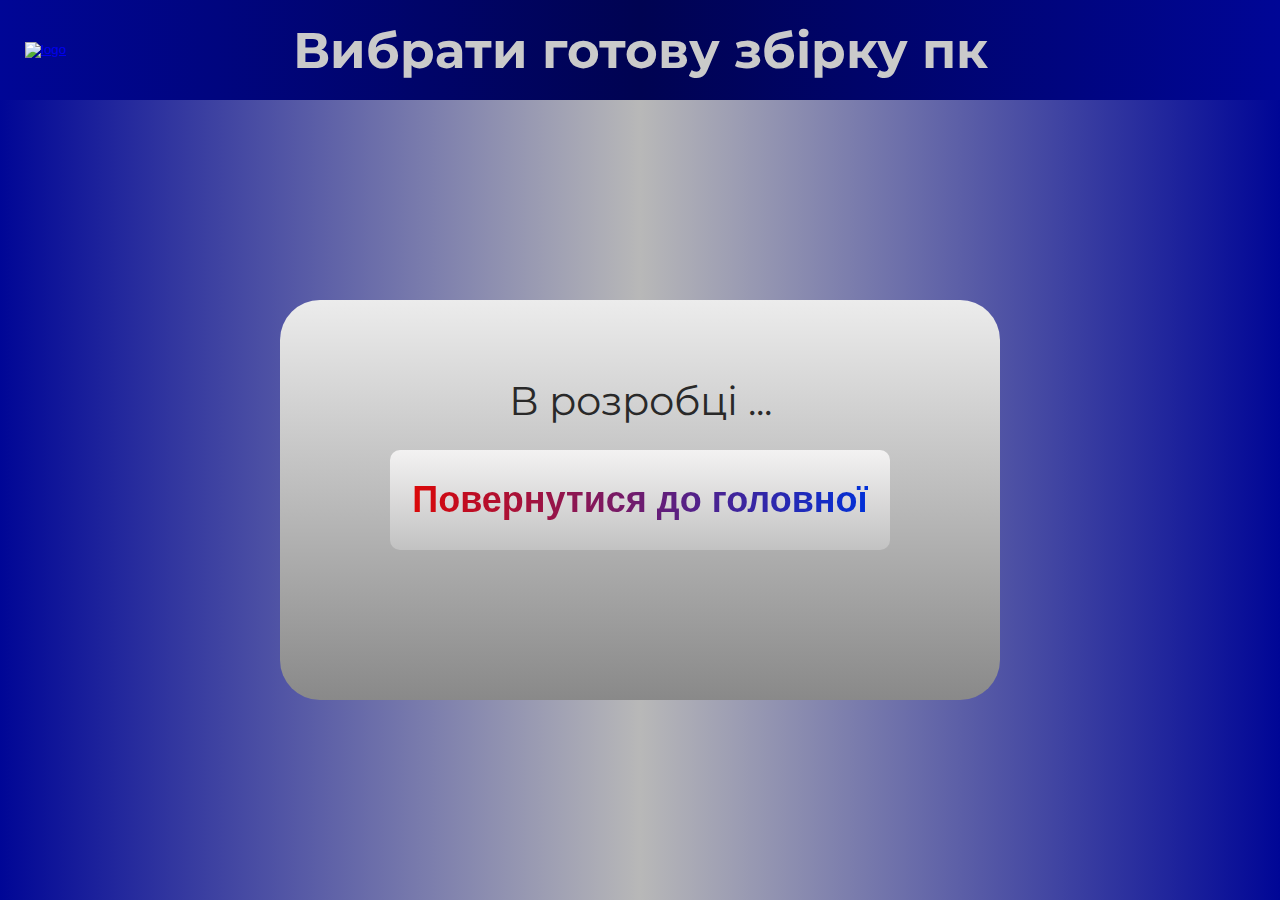
==== index-pc.html @ f8805ddb "-" ====
<!DOCTYPE html>
<html lang="en">
<head>
    <meta charset="UTF-8">
    <meta name="viewport" content="width=device-width, initial-scale=1.0">
    <link href="https://fonts.googleapis.com/css?family=Montserrat:400,700&display=swap" rel="stylesheet">
    <link rel="stylesheet" href="css/styles2.css">
    <title>Easy PC</title>
</head>
<body>
    <div class="wrapper">

        <header class="header">
    
            <div class="header__container">
                
                <div class="logo">
                    <button class="button-logo__button">    
                        <a href="index.html" class="main-link">
                            <img src="Icons/logo.svg" alt="logo">
                        </a>
                    </button>
                </div>

                <div class="title">
                    Вибрати готову збірку пк
                </div>

                <div class="space">

                </div>
               
            </div>
            
        </header>
    
        <main class="page___centr"> 
           <div class="content__content">
                <div class="element__content">
                    <div class="title2">
                        В розробці ...
                    </div>
                </div>
                <div class="element__content">
                    <div class="back-button__content">
                        <button class="button__button" type="button" onclick="backbtnFunction()">                            
                            <h1>Повернутися до головної</h1>
                        </button>
                    </div>
                </div>
                <div class="element__content">
                    <div class="space-content"></div>
                </div>
           </div>
        </main>    


    </div>
    <script src="js/script.js"></script>
</body>
</html>
---- css/styles2.css ----
body {
    background: rgb(5,0,255);
    background: linear-gradient(90deg, #000696 0%, #B8B8B8 50%, #000696 100%);
    margin: 0;
    padding: 0;
    font-family: "Montserrat";
    font-weight: 400;
    color: #000000;
}




h1{
    font-size: 36px;
    background-image: linear-gradient(to right, #DB0808, #0030D8); 
    -webkit-background-clip: text; 
    color: transparent;
}


.wrapper {
    min-height: 100%;
    display: flex;
    flex-direction: column;
    height: 100vh;
    overflow: clip;
}

.header{

    background: linear-gradient(90deg, #000696 0%, #000352 50%, #000696 100%);
    display: flex;
    min-height: 90px;
    padding-top: 5px ;
    padding-bottom: 5px;
}

.header__container{
    width: 100%;
    display: flex;
    align-items: center;
    justify-content: space-between;
}

.page___centr{
   
    flex: 1 1 auto;
    overflow: auto;
}


[class*="__container"] {
    display: flex;
    max-width: 1310px;
    margin: 0 auto;
    padding: 0px 15px;
}

[class*="__centr"]{
    display: flex;
    justify-content: center;
    align-items: center;   
}

[class*="__content"]{
    display: flex;
    justify-content: center;
    align-items: center;   
}

.content__content{
    display: flex;
    flex-direction: column;
    justify-content: center;
    width: 720px;
    height: 400px;
    border-radius: 40px;
    background: linear-gradient(180deg, #ECECEC 0%, #898989 100%);


}

.element__content{

    height: 50px;
    padding-top: 25px;
    padding-bottom: 25px;
}


.logo{ 
    
    width: 100px;
}

.space{

    width: 100px;
}

[class*="__button"]{
    background-color: #00000000;
    border: none;  
    outline: none;
}

.button-logo__button{

   
    padding: 10px 10px 10px 10px;
    
}

.title{

       
    
    color: #cacaca;
    font-size: 50px;
    padding: 10px 10px 10px 10px;
    font-weight: 700;
    
    
}

.title2{

    color: rgb(41, 41, 41);
    font-family: Montserrat;
    font-size: 40px;
    font-style: normal;
    font-weight: 400;
    
}


.back-button__content{
    width: 500px;
    height: 100px;
    background: linear-gradient(180deg, #F3F2F2 0%, #C2C2C2 100%);
    border-radius: 10px;
    transition: background-color 0.3s;
    cursor: pointer;
}

.back-button__content:hover{
    background: linear-gradient(180deg, #000000 0%, #252525 100%);
}




.button__button{
    cursor: pointer;
}


.space-content{
    height: 100px;
    width: auto;
}
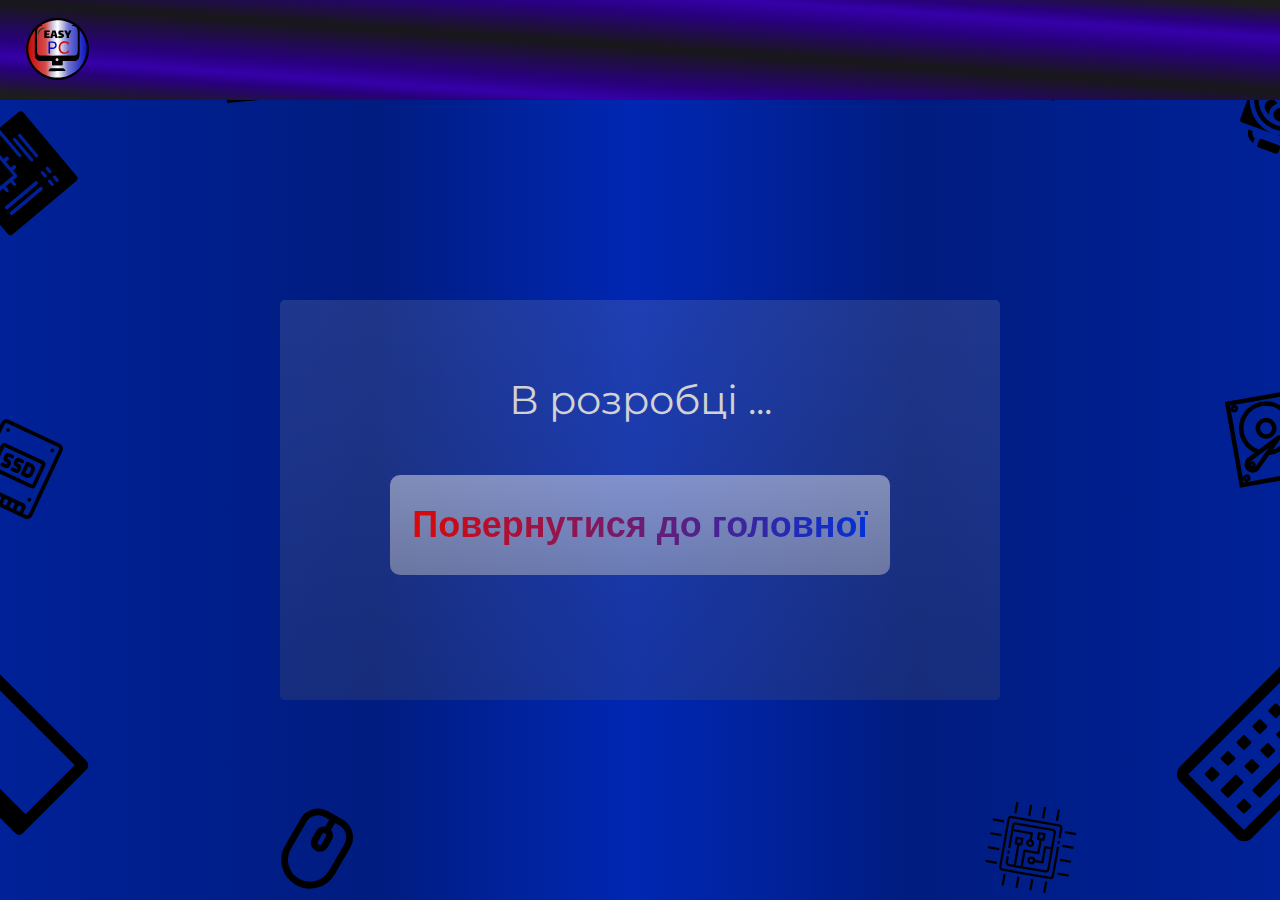
==== commit 38270521: "alpha" ====
--- a/index-pc.html
+++ b/index-pc.html
@@ -5,6 +5,7 @@
     <meta name="viewport" content="width=device-width, initial-scale=1.0">
     <link href="https://fonts.googleapis.com/css?family=Montserrat:400,700&display=swap" rel="stylesheet">
     <link rel="stylesheet" href="css/styles2.css">
+    <link rel="icon" href="/icons/pc-head.ico" type="image/x-icon">
     <title>Easy PC</title>
 </head>
 <body>
@@ -17,14 +18,11 @@
                 <div class="logo">
                     <button class="button-logo__button">    
                         <a href="index.html" class="main-link">
-                            <img src="Icons/logo.svg" alt="logo">
+                            <img src="/icons/logo.svg" alt="logo">
                         </a>
                     </button>
                 </div>
 
-                <div class="title">
-                    Вибрати готову збірку пк
-                </div>
 
                 <div class="space">
 
--- a/css/styles2.css
+++ b/css/styles2.css
@@ -1,8 +1,11 @@
 
 
 body {
-    background: rgb(5,0,255);
-    background: linear-gradient(90deg, #000696 0%, #B8B8B8 50%, #000696 100%);
+    background-image: url('/wallpaper/wallpaper2.svg');
+    background-size: cover;
+    background-position: center;
+    background-repeat: no-repeat;
+    height: 100vh;
     margin: 0;
     padding: 0;
     font-family: "Montserrat";
@@ -31,7 +34,7 @@
 
 .header{
 
-    background: linear-gradient(90deg, #000696 0%, #000352 50%, #000696 100%);
+    background: linear-gradient(4deg, #1D1D1D 3.16%, #1D1D1D 3.17%, #28007C 16.87%, #3600AA 22.74%, #28007C 31.55%, #181818 51.62%, #28007C 70.23%, #3600AA 80.02%, #28007C 85.89%, #1D1D1D 97.15%);
     display: flex;
     min-height: 90px;
     padding-top: 5px ;
@@ -68,7 +71,6 @@
 [class*="__content"]{
     display: flex;
     justify-content: center;
-    align-items: center;   
 }
 
 .content__content{
@@ -77,10 +79,8 @@
     justify-content: center;
     width: 720px;
     height: 400px;
-    border-radius: 40px;
-    background: linear-gradient(180deg, #ECECEC 0%, #898989 100%);
-
-
+    border-radius: 5px;
+    background: linear-gradient(180deg, #b6b6b62b 0%, #66666637 100%);
 }
 
 .element__content{
@@ -128,7 +128,7 @@
 
 .title2{
 
-    color: rgb(41, 41, 41);
+    color: rgb(210, 210, 210);
     font-family: Montserrat;
     font-size: 40px;
     font-style: normal;
@@ -140,14 +140,14 @@
 .back-button__content{
     width: 500px;
     height: 100px;
-    background: linear-gradient(180deg, #F3F2F2 0%, #C2C2C2 100%);
+    background: linear-gradient(180deg, #f3f2f278 0%, #c2c2c27b 100%);
     border-radius: 10px;
-    transition: background-color 0.3s;
+    transition: background-color 1s;
     cursor: pointer;
 }
 
 .back-button__content:hover{
-    background: linear-gradient(180deg, #000000 0%, #252525 100%);
+    background: linear-gradient(180deg,#292929 0%,  #1b1b1b 50%, #292929 100%);
 }
 
 
